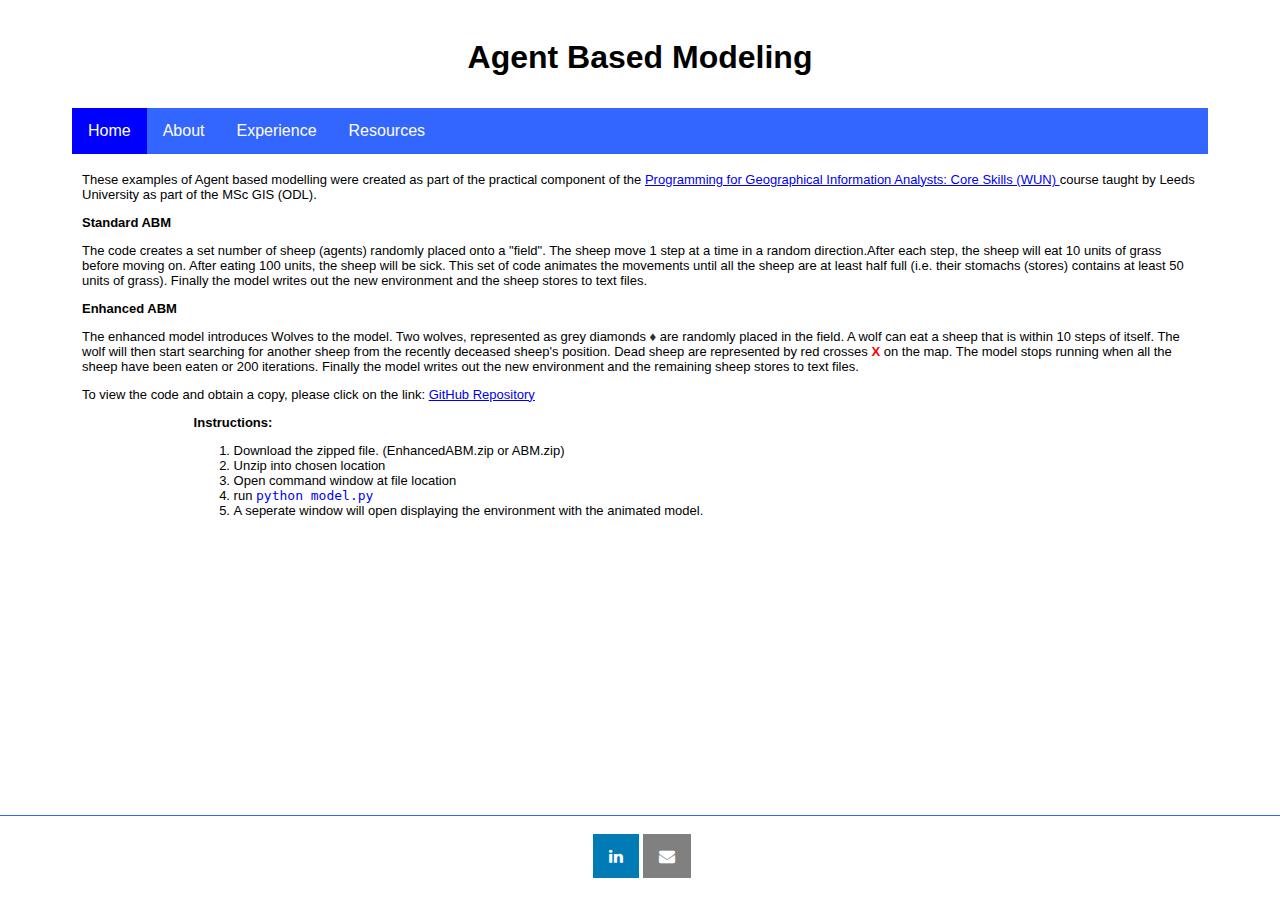
==== index.html @ 04f82af2 "update" ====
<!DOCTYPE html>
<!-- 
Created for the purposes of GEOG5991M: Assessment 1. 
GEOG5991M Programming for Geographical Information Analysts: Core Skills (WUN) - Leeds University
Author: Amanda Forbes
Student Number: 201088393

This page provides links to useful references utilised to complete the 
website and the Agent based model practicals 
-->
<HTML>
<meta charset="utf-8" />
<meta content='text/html; charset=utf-8' http-equiv='Content-Type'>
<meta name='viewport' content='width=device-width, initial-scale=1.0, maximum-scale=1.0'>

<title>
Agent Based Modeling
</title>

<head>
<!--Links to stylesheets -->
<link rel="stylesheet" type="text/css" href="/stylesheet.css" />
<!--Icons supplied by Font Awesome by Dave Gandy - http://fontawesome.io -->
<!-- Licence states attribution is no longer required http://fontawesome.io/license/-->
<link rel="stylesheet" href="https://cdnjs.cloudflare.com/ajax/libs/font-awesome/4.7.0/css/font-awesome.min.css">
</head>


<body>
<div class="header">
<h1>Agent Based Modeling </h1>
</div>
<!--Navigation bar to provide links to pages -->
<div class="nav">
<a class="active" href="index.html"> Home </a>
<a href="about.html"> About </a>
<a href="experience.html">Experience </a>
<a href="resources.html"> Resources </a>
</div>
<!--Main body of the website provding links to resources -->
<div class="main">
<p> These examples of Agent based modelling were created as part of the practical component of the <a href ="http://webprod3.leeds.ac.uk/catalogue/dynmodules.asp?Y=201718&M=GEOG-5991M"> Programming for Geographical Information Analysts: Core Skills (WUN) </a> course
taught by Leeds University as part of the MSc GIS (ODL). </p>
<strong>Standard ABM </strong>
<p> The code creates a set number of sheep (agents) randomly placed onto a "field". The sheep move 1 step at a time in a random direction.After each step, the sheep will eat 10 units of grass before moving on. After eating 100 units, the sheep will be sick.
This set of code animates the movements until all the sheep are at least half full (i.e. their stomachs (stores) contains at least 50 units of grass). Finally the model writes out the new environment and the sheep stores to text files. </p>
<strong>Enhanced ABM </strong>
<p> The enhanced model introduces Wolves to the model. Two wolves, represented as grey diamonds<span style="color:#2c2d2d"> &diams;  </span> are randomly placed in the field. 
A wolf can eat a sheep that is within 10 steps of itself. The wolf will then start searching for another sheep from the recently deceased sheep's position. Dead sheep are represented by red crosses <strong><span style="color: red"> X </span></strong>on the map. 
The model stops running when all the sheep have been eaten or 200 iterations. Finally the model writes out the new environment and the remaining sheep stores to text files.
</p>
<p> To view the code and obtain a copy, please click on the link: <a href="https://github.com/gisworld/ABM"> GitHub Repository </a> </p>
<div class="intlist">
<p><strong> Instructions: </strong>
<ol>
<li>Download the zipped file. (EnhancedABM.zip or ABM.zip)</li>
<li>Unzip into chosen location </li>
<li>Open command window at file location </li>
<li>run <span style="color:blue"><code>python model.py </code></span></li>
<li>A seperate window will open displaying the environment with the animated model.</p>
</ol>
</p>
</div>
<!--Spacer required to stop text being blocked by footer -->
<div class="space"> </div>
</div>
<!--Footer to provide Contact links -->
<footer class="footer">
<p>
<!--Icons supplied by Font Awesome by Dave Gandy - http://fontawesome.io -->
<a class="fa fa-linkedin" href="https://www.linkedin.com/in/amandajaneforbes" alt="LinkedIn"></a>
<a class="fa fa-envelope" href="mailto:gy16a2jf@leeds.ac.uk" alt="Email"></a>
</p>
</footer>
</body>
</html>
---- stylesheet.css ----
/*
Stylesheet associated with https://gisworld.github.io
Created for the purposes of GEOG5991M: Assessment 1 
References have been noted by styles. 
Main references used:
	- https://w3schools.com/css
	- Icons supplied by Font Awesome by Dave Gandy - http://fontawesome.io
*/
/*Ensure webpage takes up full height with margins */
html {
	height: 100%;
	margin-left: 5%;
	margin-right: 5%;
	}
/*Setting font style for whole webpage */
body{
	font-family: Arial, Helvetica, sans-serif;
	}
/*Header style */
.header {
	font-size: 16px;
    padding: 10px;
	height:5%;
    text-align: center;
	}
/*Style of main section. Includes scroll bars if required. */
.main {
	font-size: 13px;
    padding: 10px;
    padding-top:5px;
    text-align: left;
	overflow:auto;
}
/*Style of navigation bar 
Based on https://www.w3schools.com/css/tryit.asp?filename=trycss_navbar_horizontal_black_active
*/
.nav {
	font-size: 16px;
    list-style-type: none;
    margin: 0;
    padding: 0;
    overflow: hidden;
    background-color: #3366ff;
}
/*Hyperlink style of navigation links 
Based on https://www.w3schools.com/css/tryit.asp?filename=trycss_navbar_horizontal_black_active
*/
.nav a {
	float: left;
    display: block;
    color: white;
    text-align: center;
    padding: 14px 16px;
    text-decoration: none;
}
/*Hover colour on navigation bar 
Based on https://www.w3schools.com/css/tryit.asp?filename=trycss_navbar_horizontal_black_active
*/
.nav a:hover:not(.active) {
    background-color: #99b3ff;
}
/*Active link to be shown in different colour */
.active {
    background-color: #0000ff;
}

/*Footer hyperlink style */
.footer a {
    color: white;
	font-size: 16px;
    text-align: center;
    padding: 14px 16px;
    text-decoration: none;
}
/*Footer to contain Contact links */
footer {
	display: block;
	text-align:center;
	position: fixed;
	bottom:0;
	left:0;
	width:100%;
    padding: 2px;
	padding-bottom: 10px;
	height:8%;
	background-color: white;
	border-top: 1px solid  #3366ff;
}
/*To stop the content hiding behind the footer*/
.space {
	height:20%;
}
/*Photograph style to place image on right hand side */	
img{
	float: right;
	width:150px;
	height:195px;
	margin-left:15px;
}
/*Instructions list on Home page */
.intlist {
	margin-left:10%;
}

/*https://www.w3schools.com/howto/tryit.asp?filename=tryhow_css_social_media_buttons*/
/*Icons supplied by Font Awesome by Dave Gandy - http://fontawesome.io */
.fa-linkedin {
	background: #007bb5;
	color: white;
 }
/*Code is based on the above but not copied from w3schools */ 
.fa-envelope{  
	background: grey;
	color: white;
 }
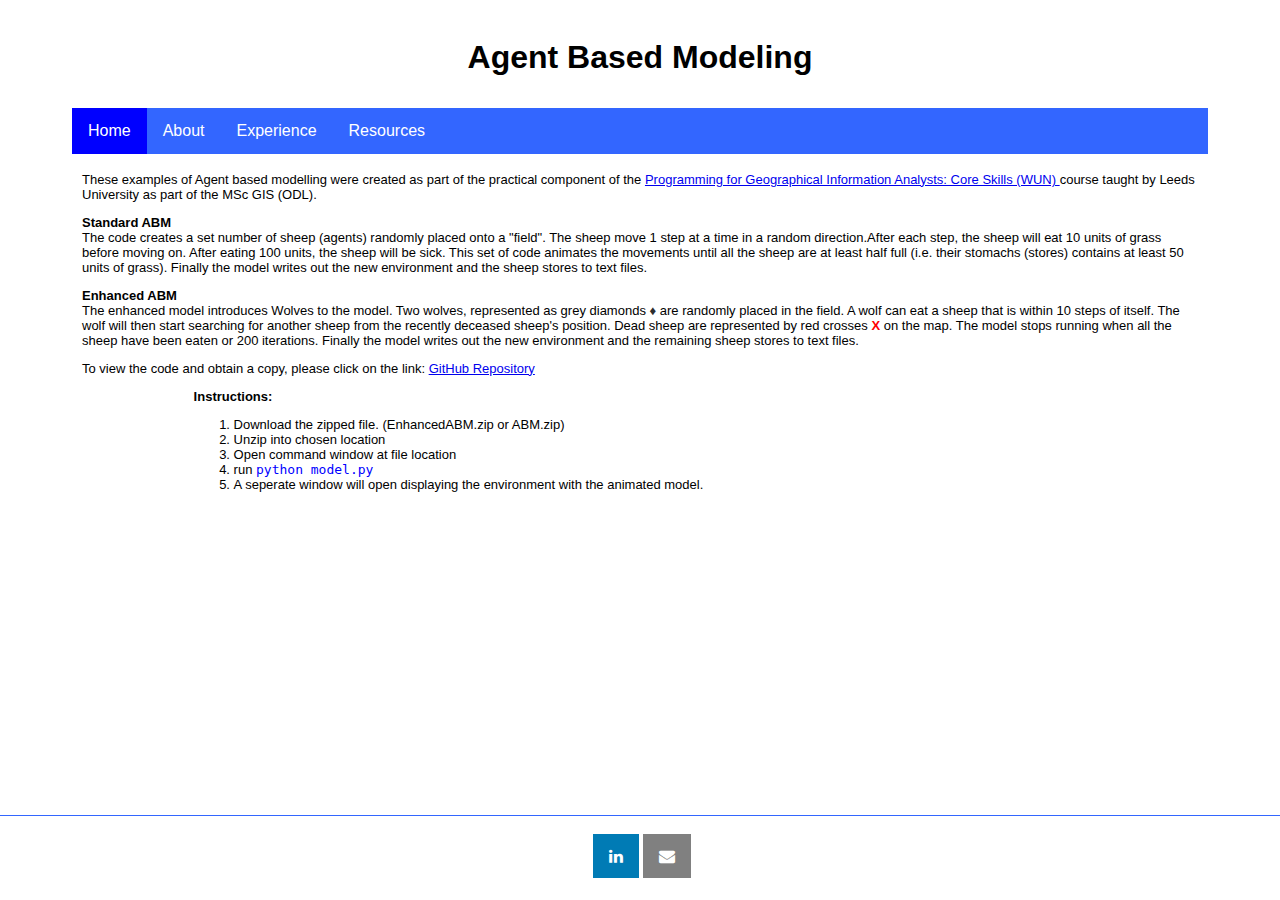
==== commit a641fdb1: "update" ====
--- a/index.html
+++ b/index.html
@@ -41,11 +41,11 @@
 <div class="main">
 <p> These examples of Agent based modelling were created as part of the practical component of the <a href ="http://webprod3.leeds.ac.uk/catalogue/dynmodules.asp?Y=201718&M=GEOG-5991M"> Programming for Geographical Information Analysts: Core Skills (WUN) </a> course
 taught by Leeds University as part of the MSc GIS (ODL). </p>
-<strong>Standard ABM </strong>
-<p> The code creates a set number of sheep (agents) randomly placed onto a "field". The sheep move 1 step at a time in a random direction.After each step, the sheep will eat 10 units of grass before moving on. After eating 100 units, the sheep will be sick.
+<p><strong>Standard ABM </strong>
+<br> The code creates a set number of sheep (agents) randomly placed onto a "field". The sheep move 1 step at a time in a random direction.After each step, the sheep will eat 10 units of grass before moving on. After eating 100 units, the sheep will be sick.
 This set of code animates the movements until all the sheep are at least half full (i.e. their stomachs (stores) contains at least 50 units of grass). Finally the model writes out the new environment and the sheep stores to text files. </p>
-<strong>Enhanced ABM </strong>
-<p> The enhanced model introduces Wolves to the model. Two wolves, represented as grey diamonds<span style="color:#2c2d2d"> &diams;  </span> are randomly placed in the field. 
+<p><strong>Enhanced ABM </strong>
+<br> The enhanced model introduces Wolves to the model. Two wolves, represented as grey diamonds<span style="color:#2c2d2d"> &diams;  </span> are randomly placed in the field. 
 A wolf can eat a sheep that is within 10 steps of itself. The wolf will then start searching for another sheep from the recently deceased sheep's position. Dead sheep are represented by red crosses <strong><span style="color: red"> X </span></strong>on the map. 
 The model stops running when all the sheep have been eaten or 200 iterations. Finally the model writes out the new environment and the remaining sheep stores to text files.
 </p>
--- a/stylesheet.css
+++ b/stylesheet.css
@@ -88,7 +88,7 @@
 }
 /*To stop the content hiding behind the footer*/
 .space {
-	height:20%;
+	height:10%;
 }
 /*Photograph style to place image on right hand side */	
 img{
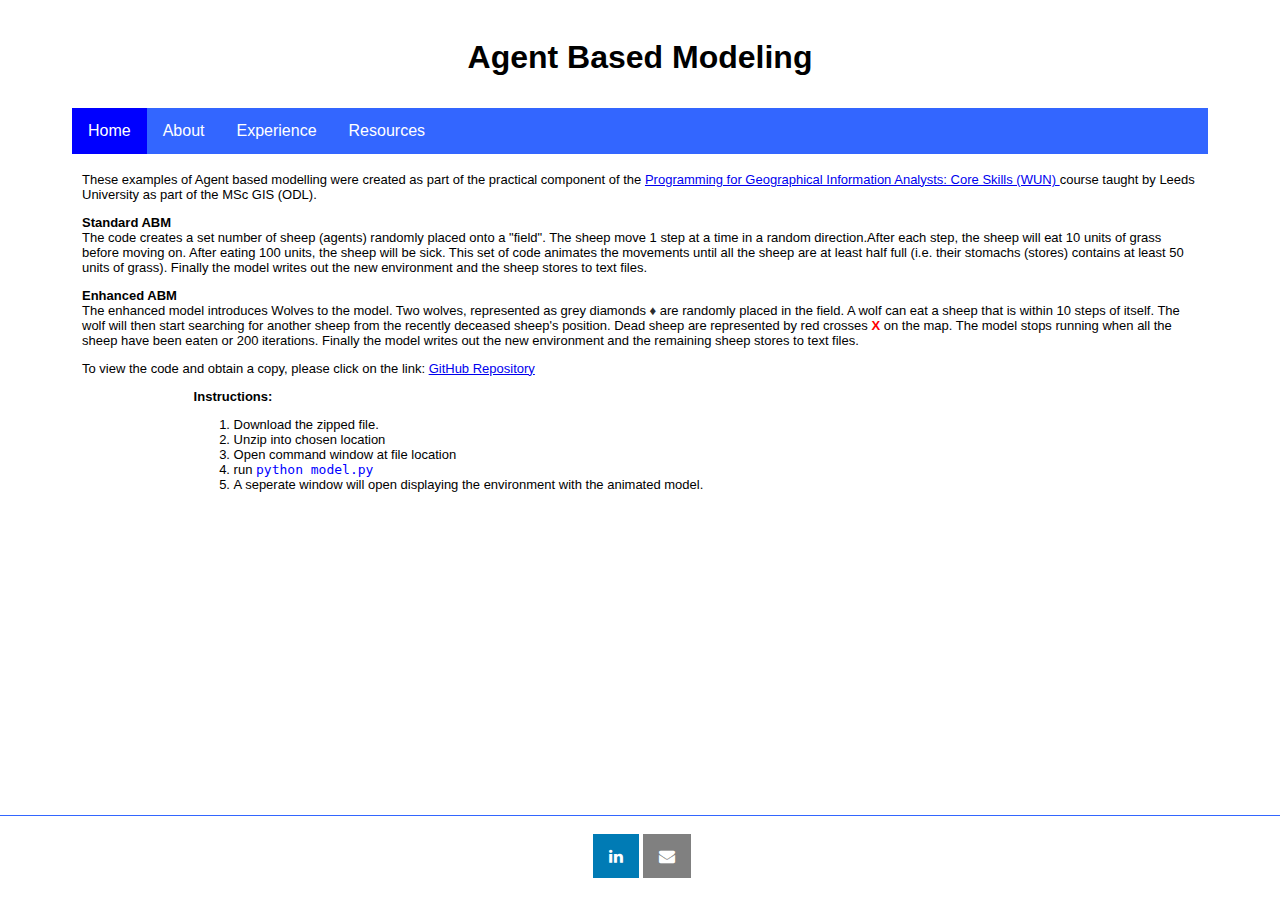
==== commit 6039ab1a: "update" ====
--- a/index.html
+++ b/index.html
@@ -53,13 +53,15 @@
 <div class="intlist">
 <p><strong> Instructions: </strong>
 <ol>
-<li>Download the zipped file. (EnhancedABM.zip or ABM.zip)</li>
+<li>Download the zipped file.</li>
 <li>Unzip into chosen location </li>
 <li>Open command window at file location </li>
 <li>run <span style="color:blue"><code>python model.py </code></span></li>
 <li>A seperate window will open displaying the environment with the animated model.</p>
 </ol>
 </p>
+<p></p>
+<p></p>
 </div>
 <!--Spacer required to stop text being blocked by footer -->
 <div class="space"> </div>
--- a/stylesheet.css
+++ b/stylesheet.css
@@ -88,7 +88,7 @@
 }
 /*To stop the content hiding behind the footer*/
 .space {
-	height:10%;
+	height:40%;
 }
 /*Photograph style to place image on right hand side */	
 img{
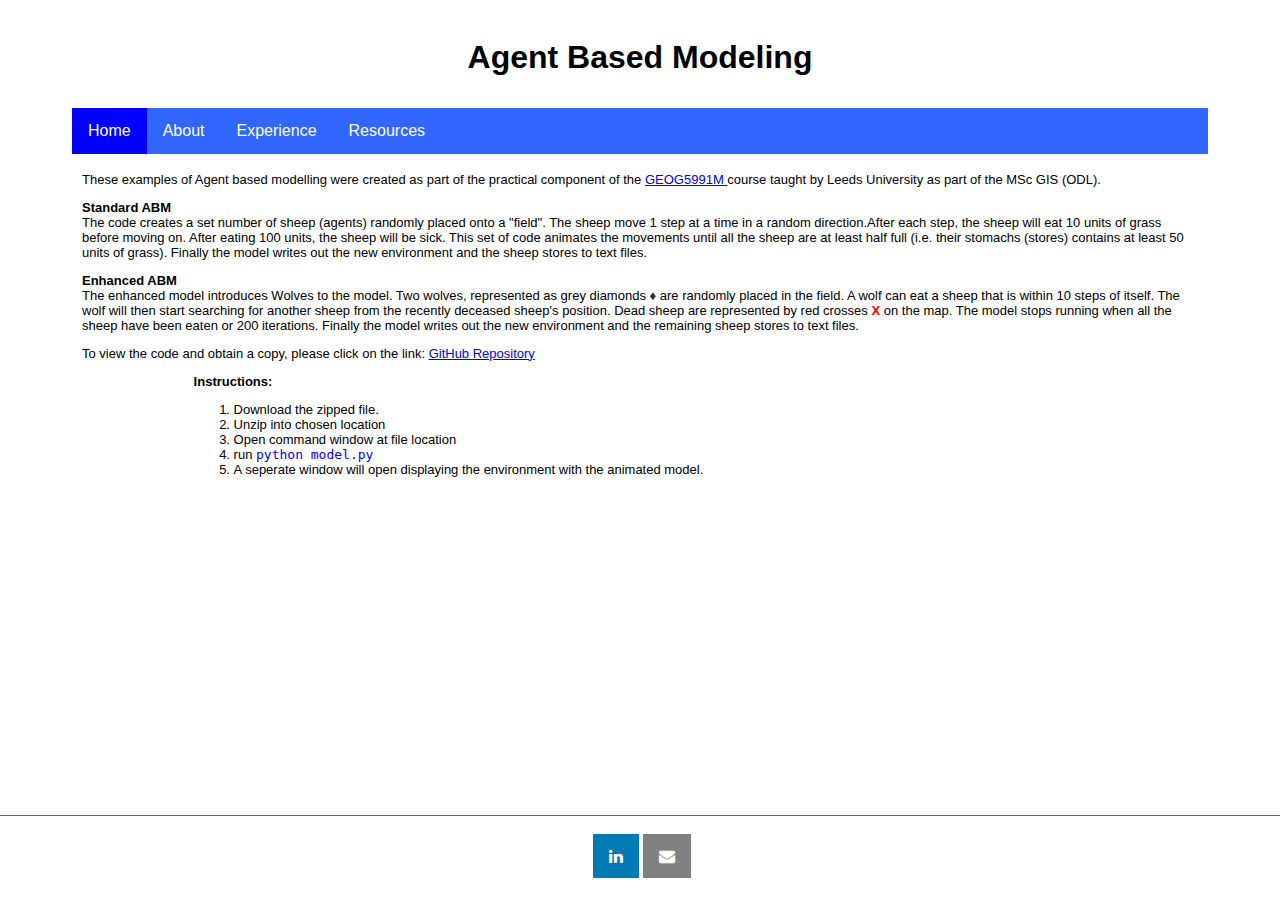
==== commit 1c7d34ee: "update" ====
--- a/index.html
+++ b/index.html
@@ -39,7 +39,7 @@
 </div>
 <!--Main body of the website provding links to resources -->
 <div class="main">
-<p> These examples of Agent based modelling were created as part of the practical component of the <a href ="http://webprod3.leeds.ac.uk/catalogue/dynmodules.asp?Y=201718&M=GEOG-5991M"> Programming for Geographical Information Analysts: Core Skills (WUN) </a> course
+<p> These examples of Agent based modelling were created as part of the practical component of the <a href ="http://webprod3.leeds.ac.uk/catalogue/dynmodules.asp?Y=201718&M=GEOG-5991M"> GEOG5991M </a> course
 taught by Leeds University as part of the MSc GIS (ODL). </p>
 <p><strong>Standard ABM </strong>
 <br> The code creates a set number of sheep (agents) randomly placed onto a "field". The sheep move 1 step at a time in a random direction.After each step, the sheep will eat 10 units of grass before moving on. After eating 100 units, the sheep will be sick.
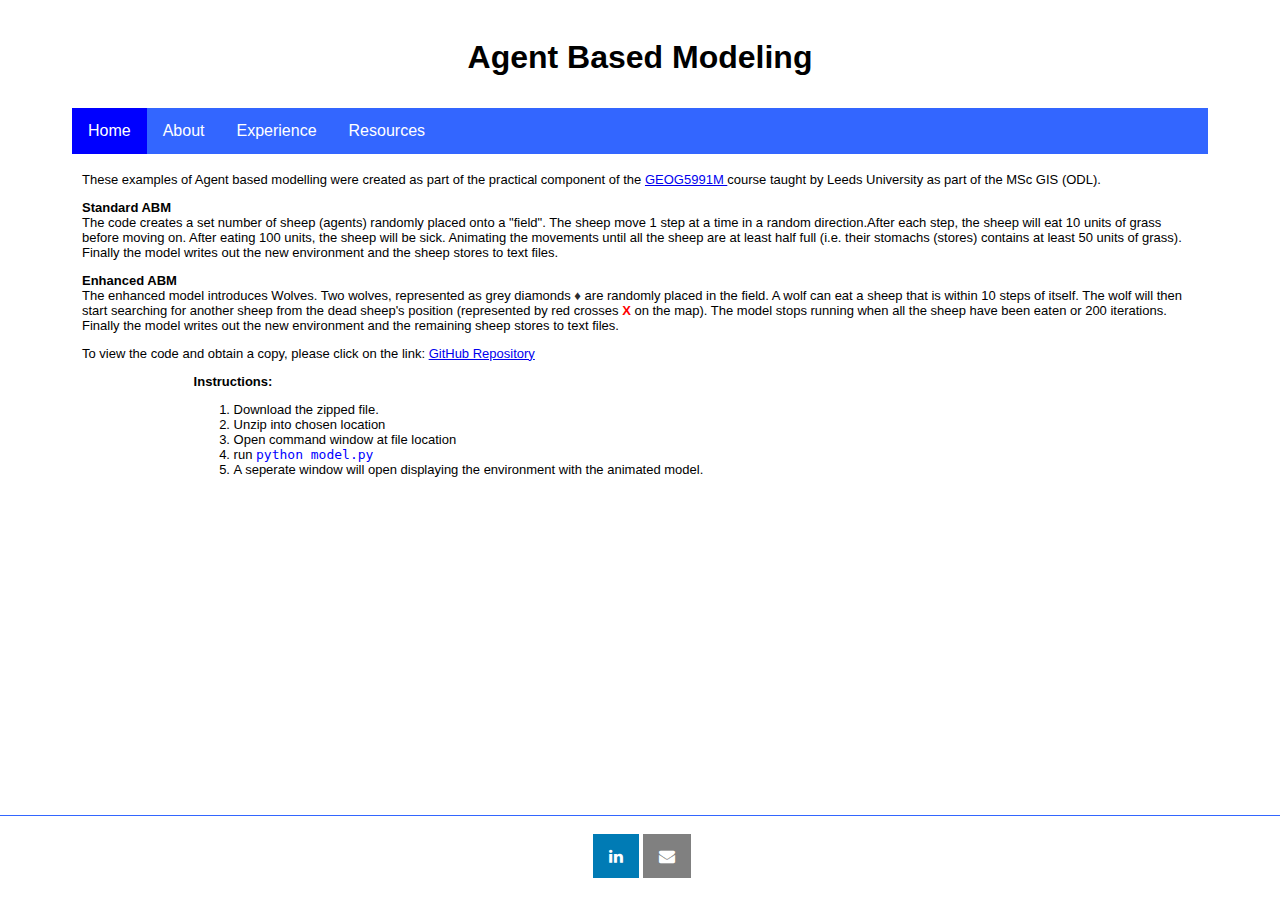
==== commit 3e032a44: "update" ====
--- a/index.html
+++ b/index.html
@@ -43,10 +43,10 @@
 taught by Leeds University as part of the MSc GIS (ODL). </p>
 <p><strong>Standard ABM </strong>
 <br> The code creates a set number of sheep (agents) randomly placed onto a "field". The sheep move 1 step at a time in a random direction.After each step, the sheep will eat 10 units of grass before moving on. After eating 100 units, the sheep will be sick.
-This set of code animates the movements until all the sheep are at least half full (i.e. their stomachs (stores) contains at least 50 units of grass). Finally the model writes out the new environment and the sheep stores to text files. </p>
+Animating the movements until all the sheep are at least half full (i.e. their stomachs (stores) contains at least 50 units of grass). Finally the model writes out the new environment and the sheep stores to text files. </p>
 <p><strong>Enhanced ABM </strong>
-<br> The enhanced model introduces Wolves to the model. Two wolves, represented as grey diamonds<span style="color:#2c2d2d"> &diams;  </span> are randomly placed in the field. 
-A wolf can eat a sheep that is within 10 steps of itself. The wolf will then start searching for another sheep from the recently deceased sheep's position. Dead sheep are represented by red crosses <strong><span style="color: red"> X </span></strong>on the map. 
+<br> The enhanced model introduces Wolves. Two wolves, represented as grey diamonds<span style="color:#2c2d2d"> &diams;  </span> are randomly placed in the field. 
+A wolf can eat a sheep that is within 10 steps of itself. The wolf will then start searching for another sheep from the dead sheep's position (represented by red crosses <strong><span style="color: red"> X </span></strong>on the map). 
 The model stops running when all the sheep have been eaten or 200 iterations. Finally the model writes out the new environment and the remaining sheep stores to text files.
 </p>
 <p> To view the code and obtain a copy, please click on the link: <a href="https://github.com/gisworld/ABM"> GitHub Repository </a> </p>
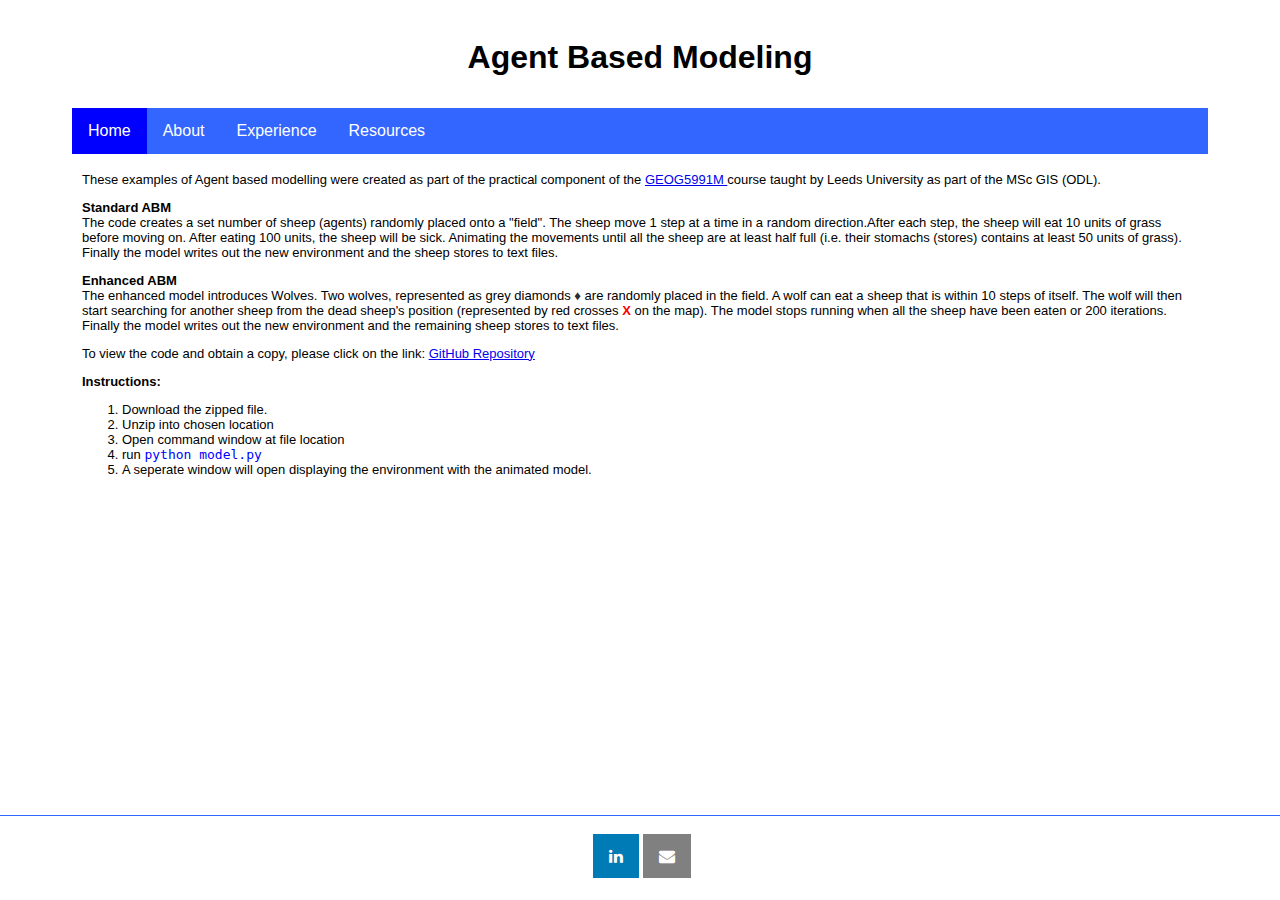
==== commit 0b54d730: "updated href" ====
--- a/index.html
+++ b/index.html
@@ -50,7 +50,7 @@
 The model stops running when all the sheep have been eaten or 200 iterations. Finally the model writes out the new environment and the remaining sheep stores to text files.
 </p>
 <p> To view the code and obtain a copy, please click on the link: <a href="https://github.com/gisworld/ABM"> GitHub Repository </a> </p>
-<div class="intlist">
+<div>
 <p><strong> Instructions: </strong>
 <ol>
 <li>Download the zipped file.</li>
@@ -70,7 +70,7 @@
 <footer class="footer">
 <p>
 <!--Icons supplied by Font Awesome by Dave Gandy - http://fontawesome.io -->
-<a class="fa fa-linkedin" href="https://www.linkedin.com/in/amandajaneforbes" alt="LinkedIn"></a>
+<a class="fa fa-linkedin" target="_blank" target="_blank" href="https://www.linkedin.com/in/amandajaneforbes" alt="LinkedIn"></a>
 <a class="fa fa-envelope" href="mailto:gy16a2jf@leeds.ac.uk" alt="Email"></a>
 </p>
 </footer>
--- a/stylesheet.css
+++ b/stylesheet.css
@@ -97,11 +97,6 @@
 	height:195px;
 	margin-left:15px;
 }
-/*Instructions list on Home page */
-.intlist {
-	margin-left:10%;
-}
-
 /*https://www.w3schools.com/howto/tryit.asp?filename=tryhow_css_social_media_buttons*/
 /*Icons supplied by Font Awesome by Dave Gandy - http://fontawesome.io */
 .fa-linkedin {
